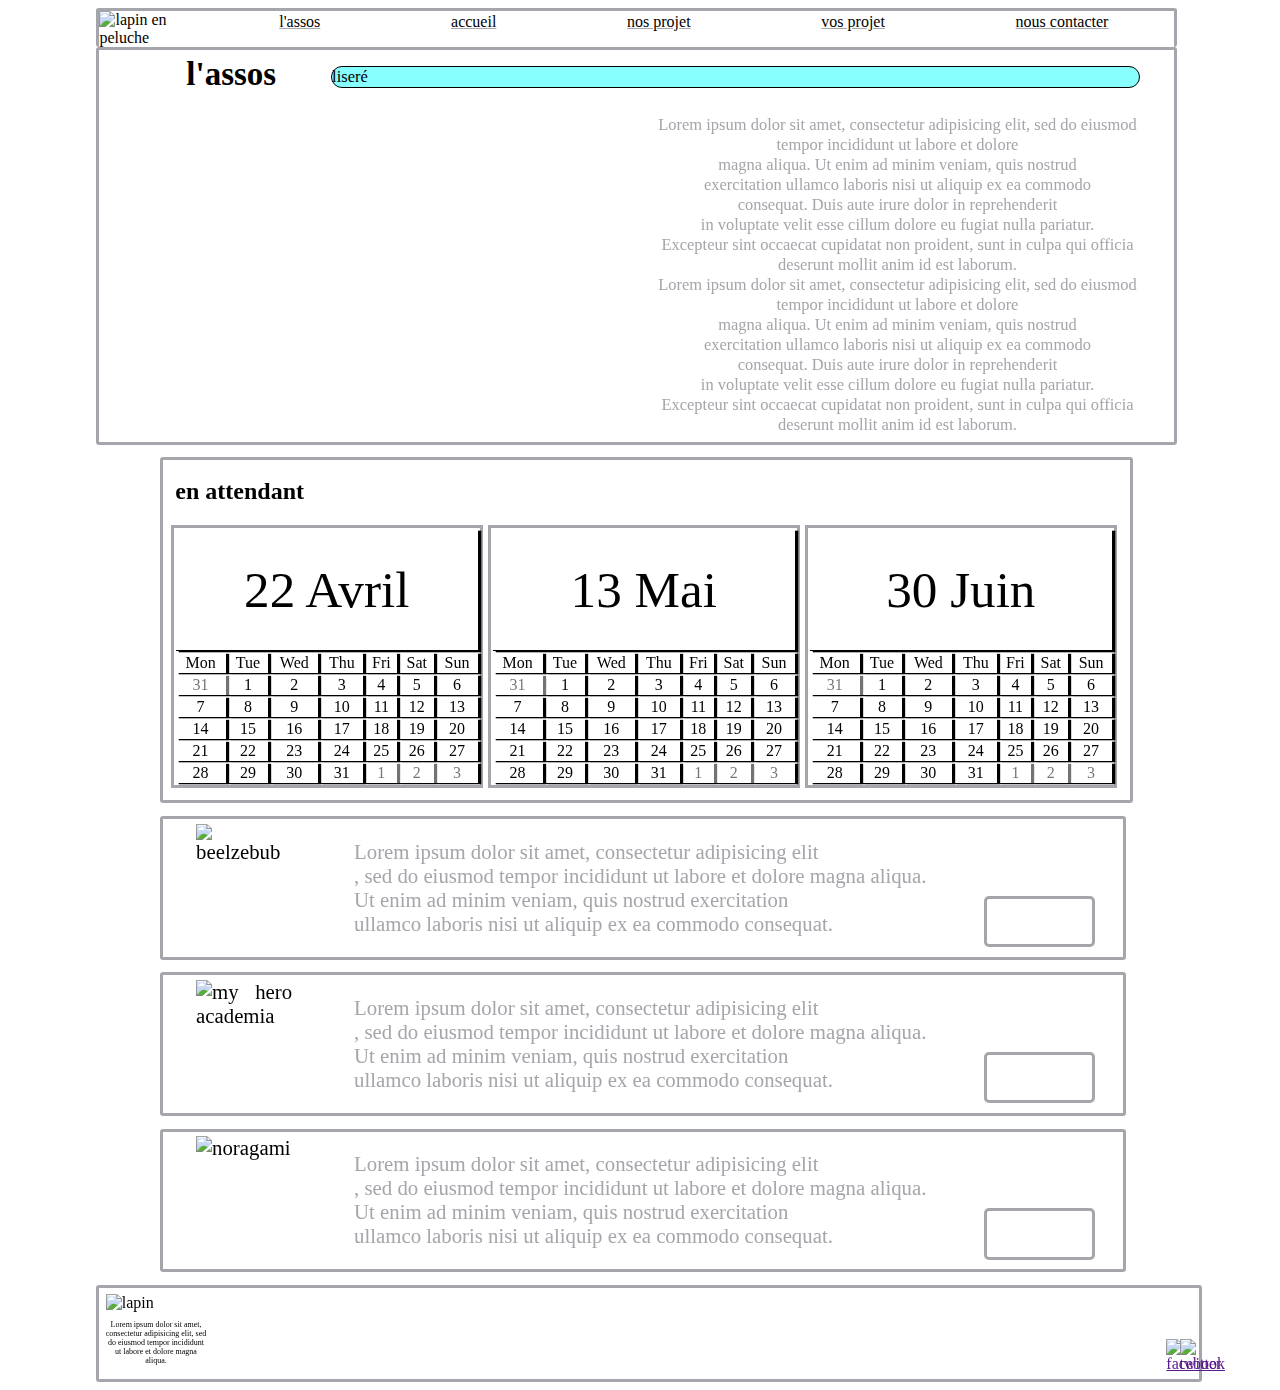
==== index.html @ 1b8e7442 "first commit" ====
<!DOCTYPE html>
<html>
<head>
	<title>Maquette</title>
	<meta charset="utf-8">
	<link rel="stylesheet" type="text/css" href="maquette.css">
</head>
<body>
	<div>
		<div id="en-tete">
			<header id="tete">
				<div id="image">
					<img class="lapin" src="http://online-manga.allmyblog.com/images/online-manga/online-manga_logo.jpg" alt="lapin en peluche">
				</div>	
				<nav>
					<ul>
						<li>l'assos</li>
						<li>accueil</li>
						<li>nos projet</li>
						<li>vos projet</li>
						<li>nous contacter</li>
					</ul>
				</nav>
			</header>
		</div>

		<div id="resume">
			<div id="titre">
				<h1>l'assos</h1>
				<div id="lisere">
					liseré
				</div>
			</div>
			<div id="contenu">
			<div>
				<iframe width="460" height="290" src="https://www.youtube.com/embed/ptxv3IxC8ZQ" frameborder="0" allow="accelerometer; autoplay; encrypted-media; gyroscope; picture-in-picture" allowfullscreen></iframe>
			</div>
			<div id="paragraphe">
				Lorem ipsum dolor sit amet, consectetur adipisicing elit, sed do eiusmod<br>
				tempor incididunt ut labore et dolore<br> magna aliqua. Ut enim ad minim veniam,
				quis nostrud<br> exercitation ullamco laboris nisi ut aliquip ex ea commodo<br>
				consequat. Duis aute irure dolor in reprehenderit<br> in voluptate velit esse
				cillum dolore eu fugiat nulla pariatur.<br> Excepteur sint occaecat cupidatat non
				proident, sunt in culpa qui officia<br> deserunt mollit anim id est laborum.
				<br id="marge">
				Lorem ipsum dolor sit amet, consectetur adipisicing elit, sed do eiusmod<br>
				tempor incididunt ut labore et dolore<br> magna aliqua. Ut enim ad minim veniam,
				quis nostrud<br> exercitation ullamco laboris nisi ut aliquip ex ea commodo<br>
				consequat. Duis aute irure dolor in reprehenderit<br> in voluptate velit esse
				cillum dolore eu fugiat nulla pariatur.<br> Excepteur sint occaecat cupidatat non
				proident, sunt in culpa qui officia<br> deserunt mollit anim id est laborum.
			</div>
			</div>
		</div>
		<div id="tableau">
			<div id="attendant">			
				<h2>en attendant</h2>
			</div>
			<div id="moi">
				<table>
					<tr>
						<td class="colspan" colspan="7">22 Avril</td>
					</tr>
					<tr class="jours">
						<td>Mon</td>
						<td>Tue</td>
						<td>Wed</td>
						<td>Thu</td>
						<td>Fri</td>
						<td>Sat</td>
						<td>Sun</td>
					</tr>
					<tr>
						<td class="trente">31</td>
						<td>1</td>
						<td>2</td>
						<td>3</td>
						<td>4</td>
						<td>5</td>
						<td>6</td>
					</tr>
					<tr>
						<td>7</td>
						<td>8</td>
						<td>9</td>
						<td>10</td>
						<td>11</td>
						<td>12</td>
						<td>13</td>
					</tr>
					<tr>
						<td>14</td>
						<td>15</td>
						<td>16</td>
						<td>17</td>
						<td>18</td>
						<td>19</td>
						<td>20</td>
					</tr>
					<tr>
						<td>21</td>
						<td>22</td>
						<td>23</td>
						<td>24</td>
						<td>25</td>
						<td>26</td>
						<td>27</td>
					</tr>
					<tr>
						<td>28</td>
						<td>29</td>
						<td>30</td>
						<td>31</td>
						<td class="trente">1</td>
						<td class="trente">2</td>
						<td class="trente">3</td>
					</tr>
				</table>
				<table>
					<tr>
						<td class="colspan" colspan="7">13 Mai</td>
					</tr>
					<tr class="jours">
						<td>Mon</td>
						<td>Tue</td>
						<td>Wed</td>
						<td>Thu</td>
						<td>Fri</td>
						<td>Sat</td>
						<td>Sun</td>
					</tr>
					<tr>
						<td class="trente">31</td>
						<td>1</td>
						<td>2</td>
						<td>3</td>
						<td>4</td>
						<td>5</td>
						<td>6</td>
					</tr>
					<tr>
						<td>7</td>
						<td>8</td>
						<td>9</td>
						<td>10</td>
						<td>11</td>
						<td>12</td>
						<td>13</td>
					</tr>
					<tr>
						<td>14</td>
						<td>15</td>
						<td>16</td>
						<td>17</td>
						<td>18</td>
						<td>19</td>
						<td>20</td>
					</tr>
					<tr>
						<td>21</td>
						<td>22</td>
						<td>23</td>
						<td>24</td>
						<td>25</td>
						<td>26</td>
						<td>27</td>
					</tr>
					<tr>
						<td>28</td>
						<td>29</td>
						<td>30</td>
						<td>31</td>
						<td class="trente">1</td>
						<td class="trente">2</td>
						<td class="trente">3</td>
					</tr>
				</table>
				<table>
					<tr>
						<td class="colspan" colspan="7">30 Juin</td>
					</tr>
					<tr class="jours">
						<td>Mon</td>
						<td>Tue</td>
						<td>Wed</td>
						<td>Thu</td>
						<td>Fri</td>
						<td>Sat</td>
						<td>Sun</td>
					</tr>
					<tr>
						<td class="trente">31</td>
						<td>1</td>
						<td>2</td>
						<td>3</td>
						<td>4</td>
						<td>5</td>
						<td>6</td>
					</tr>
					<tr>
						<td>7</td>
						<td>8</td>
						<td>9</td>
						<td>10</td>
						<td>11</td>
						<td>12</td>
						<td>13</td>
					</tr>
					<tr>
						<td>14</td>
						<td>15</td>
						<td>16</td>
						<td>17</td>
						<td>18</td>
						<td>19</td>
						<td>20</td>
					</tr>
					<tr>
						<td>21</td>
						<td>22</td>
						<td>23</td>
						<td>24</td>
						<td>25</td>
						<td>26</td>
						<td>27</td>
					</tr>
					<tr>
						<td>28</td>
						<td>29</td>
						<td>30</td>
						<td>31</td>
						<td class="trente">1</td>
						<td class="trente">2</td>
						<td class="trente">3</td>
					</tr>
				</table>
			</div>
		</div>
		<section>
			<div class="para">
				<img class="manga" src="https://cdn140.picsart.com/260766265000202.jpg?c256x256" alt="beelzebub">
				<p>Lorem ipsum dolor sit amet, consectetur adipisicing elit<br>, sed do eiusmod
				tempor incididunt ut labore et dolore magna aliqua.<br> Ut enim ad minim veniam,
				quis nostrud exercitation<br> ullamco laboris nisi ut aliquip ex ea commodo
				consequat.<br></p>
				<a class="lire" href="">Lire la suite</a>
			</div>
			<div class="para">
				<img class="manga" src="https://c-sf.smule.com/sf/s45/arr/87/b9/730d737b-30f6-4489-9a4b-d0b80c536b22.jpg" alt="my hero academia">
				<p>Lorem ipsum dolor sit amet, consectetur adipisicing elit<br>, sed do eiusmod
				tempor incididunt ut labore et dolore magna aliqua.<br> Ut enim ad minim veniam,
				quis nostrud exercitation<br> ullamco laboris nisi ut aliquip ex ea commodo
				consequat.<br></p>
				<a class="lire" href="">Lire la suite</a>
			</div>
			<div class="para">
				<img class="manga" src="https://c-sf.smule.com/sf/s78/arr/1c/e9/1a66500d-9a43-4115-b434-f995784d1c5f_256.jpg" alt="noragami">
				<p>Lorem ipsum dolor sit amet, consectetur adipisicing elit<br>, sed do eiusmod
				tempor incididunt ut labore et dolore magna aliqua.<br> Ut enim ad minim veniam,
				quis nostrud exercitation<br> ullamco laboris nisi ut aliquip ex ea commodo
				consequat.<br></p>
				<a class="lire" href="">Lire la suite</a>
			</div>
		</section>
		<div>
			<footer>

				<div>
					<img class="lapine" src="http://online-manga.allmyblog.com/images/online-manga/online-manga_logo.jpg" alt="lapin">
					<p id="foot">Lorem ipsum dolor sit amet,<br> consectetur adipisicing elit, sed<br> do eiusmod
					tempor incididunt<br> ut labore et dolore magna<br> aliqua.</p>
				</div>
				<div id="classe">	
					<a class="fbkT" href=""><img class="lien" src="https://images.frandroid.com/wp-content/uploads/2014/02/twitter-revenu-stat-2013-image-0.png" alt="twitter"></a>
					<a class="fbkT" href=""><img class="lien" src="http://a52.idata.over-blog.com/2/27/28/05/Repertoire2/Test2/VeilleFacebook5.png" alt="facebook"></a>
				</div>
			</footer>
		</div>
	</div>

</body>
</html>
---- maquette.css ----
body{
	background-image: url(https://nellycherry.files.wordpress.com/2016/08/fantasy.jpg);
	background-repeat: no-repeat;
}
#en-tete{
	border-top: 3px solid #a5a6ab;
	border-right: 3px solid #a5a6ab;
	border-left: 3px solid #a5a6ab;
	border-radius: 3px;
	width: 85%;
	margin-left: 7%;
}
ul{
	display: flex;
	width: 75vw;
	justify-content: space-around;
	list-style-type: none;
	margin-top: 0%;
	text-decoration: underline #a5a6ab;
}
#resume{
	border: 3px solid  #a5a6ab;
	border-radius: 3px;
	width: 84%;
	margin-left: 7%;
	font-size: 1.03em;
	padding: 0.5%;
}
#lisere{
	background-color: #00ffff77;;
	border: 1px solid;
	border-radius: 30px;
	width: 80%;
	height: 10%;
	margin-top: 1%;
}
h1{
	margin-top: 0%;
}
#paragraphe{
	display: flex;
	align-content: flex-end;
	text-align: center;
	color: #a5a6ab;
}
h2{
	margin-top: 0.5%;
}
#titre{
	display: flex;
	justify-content: space-around;
	margin-left: 5%;
}
#contenu{
	display: flex;
	justify-content: space-around;
}
.para{
	display: flex;
	justify-content: space-around;
	align-content: center;
	border: 3px solid #a5a6ab;
	border-radius: 3px;
	width: 76%;
	height: auto;
	margin-left: 12%;
	margin-bottom: 1%;
	text-align: justify;
	font-size: 1.3em;
}
.manga{
	display: flex;
	padding: 0.5%;
	width: 10%;
}
#tableau{
	width: 74.5%;
	margin-left: 12%;
	border: 3px solid #a5a6ab;
	border-radius: 3px;
	margin-top: 1%;
	margin-bottom: 1%;
	padding: 1%;
}
#attendant{
	display: flex;
}
#moi{
	display: flex;
	justify-content: space-between;
	
	margin-left: -0.5%;

}
table{
	border: 3px solid #a5a6ab;
	width: 33%;
	
}
.trente{
	opacity: 0.55;
}
.colspan{
	background-image: url(https://redknight.ca/images/betty_boop_images/bettyBiker.gif);
	background-repeat: no-repeat;
	padding: 10%;
	border-bottom: 1px solid;
	font-size: 3.2em;

}
td, tr{
	box-shadow: 3px 1px 1px black;
	text-align: center;
	color: black;
}
.jours{
	font-size: 1em;
}
.lapin{
	width: 5vw;

}
.lapine{
	width: 5vw;
}
footer{
	padding: 0.5%;
	display: flex;
	justify-content: space-between;
	border: 3px solid #a5a6ab;
	border-radius: 3px;
	width: 86%;
	margin-left: 7%;
	background-color: #ffffff;
}
#foot{
	text-align: center;
	font-size: 0.5em;
	color: black;

}
header{
	display: flex;
	align-items: flex-end;
	width: 100%;
	background-color: #ffffff;
}
.lire{
	color: #ffffff;
	border: 3px solid #a5a6ab;
	border-radius: 5px;
	margin-left: 0%;
	margin-top: 8%;
	margin-bottom: 1%;
	font-size: 1em;
	padding: 0.3%;
}
p{
	color: #a5a6ab;
}
#marge{
	margin-bottom: 1.5%;
}
.lien{
	width: 100%;
}
.fbkT{
	width: 10%;
}
#classe{
	display: flex;
	flex-direction: row-reverse;
	align-items: flex-end;
	justify-content: flex-start;
}
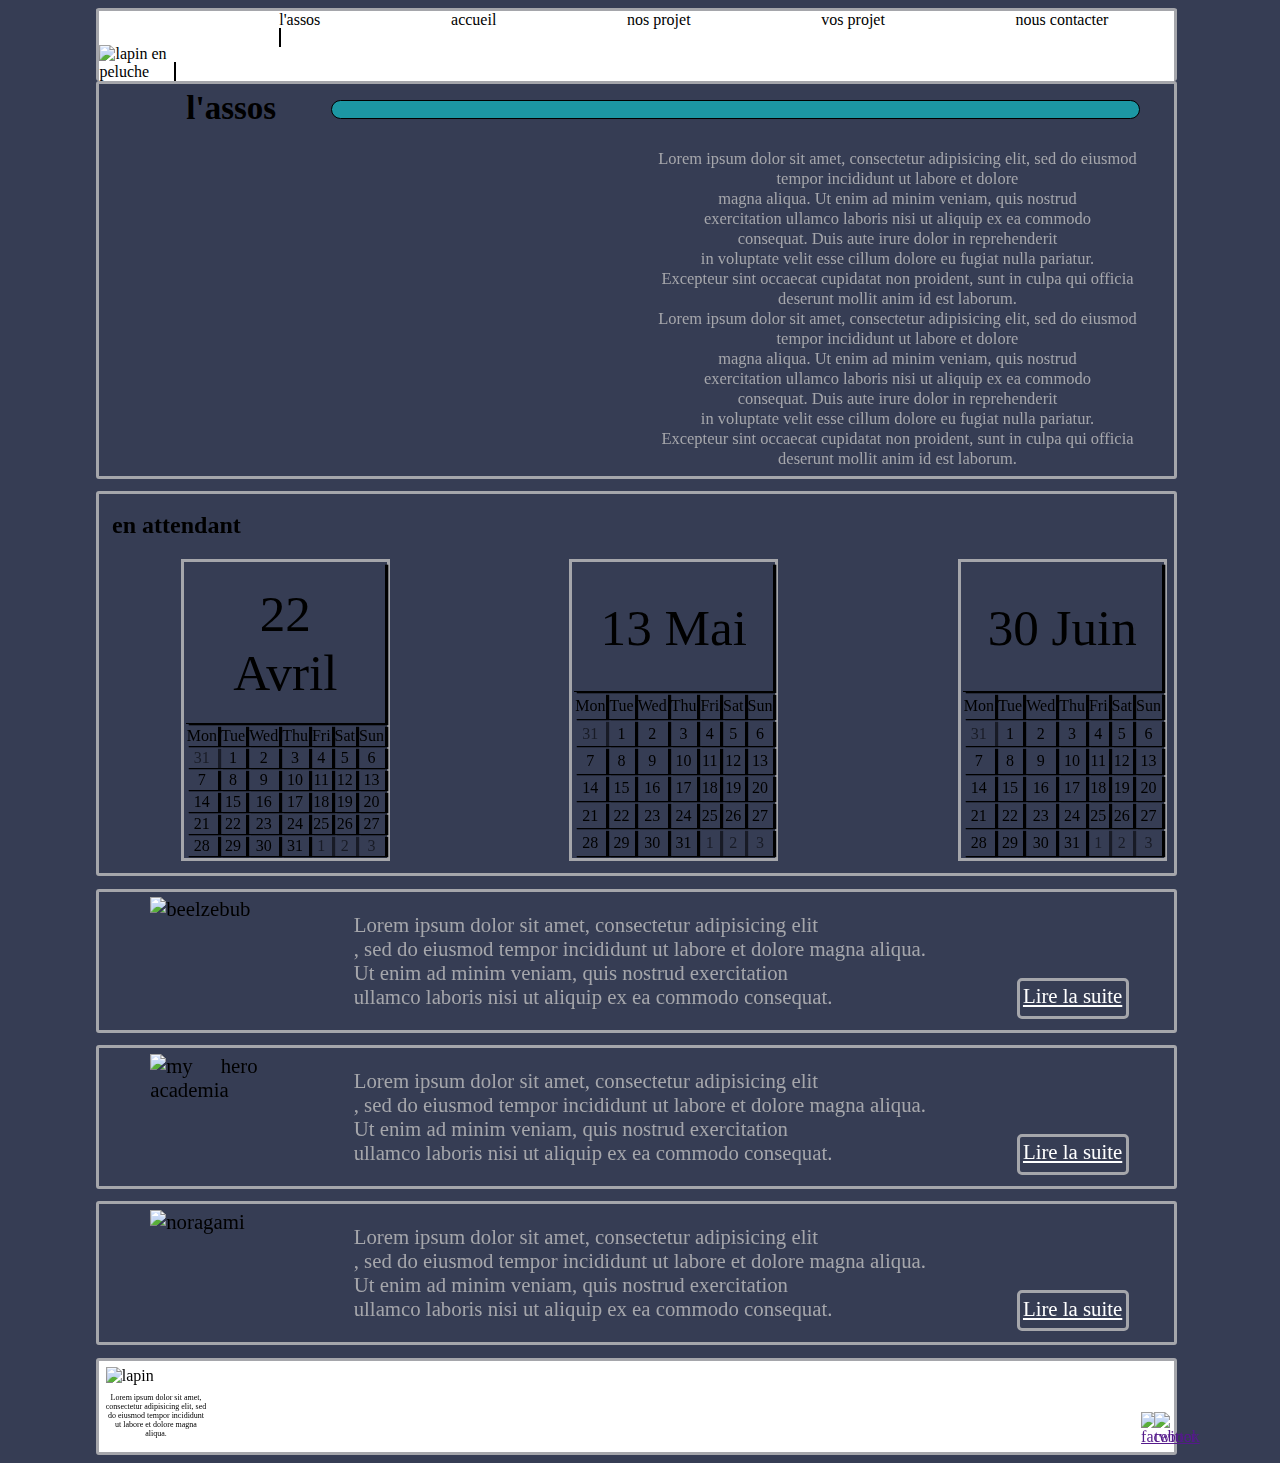
==== commit 65419929: "modification design" ====
--- a/index.html
+++ b/index.html
@@ -14,12 +14,13 @@
 				</div>	
 				<nav>
 					<ul>
-						<li>l'assos</li>
+						<li>l'assos<br><span></span></li>
 						<li>accueil</li>
 						<li>nos projet</li>
 						<li>vos projet</li>
 						<li>nous contacter</li>
 					</ul>
+					<span></span>
 				</nav>
 			</header>
 		</div>
@@ -28,7 +29,6 @@
 			<div id="titre">
 				<h1>l'assos</h1>
 				<div id="lisere">
-					liseré
 				</div>
 			</div>
 			<div id="contenu">
--- a/maquette.css
+++ b/maquette.css
@@ -1,6 +1,7 @@
+
 body{
-	background-image: url(https://nellycherry.files.wordpress.com/2016/08/fantasy.jpg);
-	background-repeat: no-repeat;
+	background-color: #363d54;
+	background-image: url("https://www.transparenttextures.com/patterns/foggy-birds.png");
 }
 #en-tete{
 	border-top: 3px solid #a5a6ab;
@@ -16,7 +17,12 @@
 	justify-content: space-around;
 	list-style-type: none;
 	margin-top: 0%;
-	text-decoration: underline #a5a6ab;
+}
+span{
+	border: 1px solid;
+	height: 0.5vw;
+	width: 10%;
+
 }
 #resume{
 	border: 3px solid  #a5a6ab;
@@ -31,7 +37,7 @@
 	border: 1px solid;
 	border-radius: 30px;
 	width: 80%;
-	height: 10%;
+	height: 1.3vw;
 	margin-top: 1%;
 }
 h1{
@@ -61,9 +67,9 @@
 	align-content: center;
 	border: 3px solid #a5a6ab;
 	border-radius: 3px;
-	width: 76%;
+	width: 85%;
 	height: auto;
-	margin-left: 12%;
+	margin-left: 7%;
 	margin-bottom: 1%;
 	text-align: justify;
 	font-size: 1.3em;
@@ -74,8 +80,8 @@
 	width: 10%;
 }
 #tableau{
-	width: 74.5%;
-	margin-left: 12%;
+	width: 83%;
+	margin-left: 7%;
 	border: 3px solid #a5a6ab;
 	border-radius: 3px;
 	margin-top: 1%;
@@ -94,7 +100,9 @@
 }
 table{
 	border: 3px solid #a5a6ab;
-	width: 33%;
+	width: 20%;
+	margin-left: 7%;
+	margin-right: 10%;
 	
 }
 .trente{
@@ -129,7 +137,7 @@
 	justify-content: space-between;
 	border: 3px solid #a5a6ab;
 	border-radius: 3px;
-	width: 86%;
+	width: 84%;
 	margin-left: 7%;
 	background-color: #ffffff;
 }
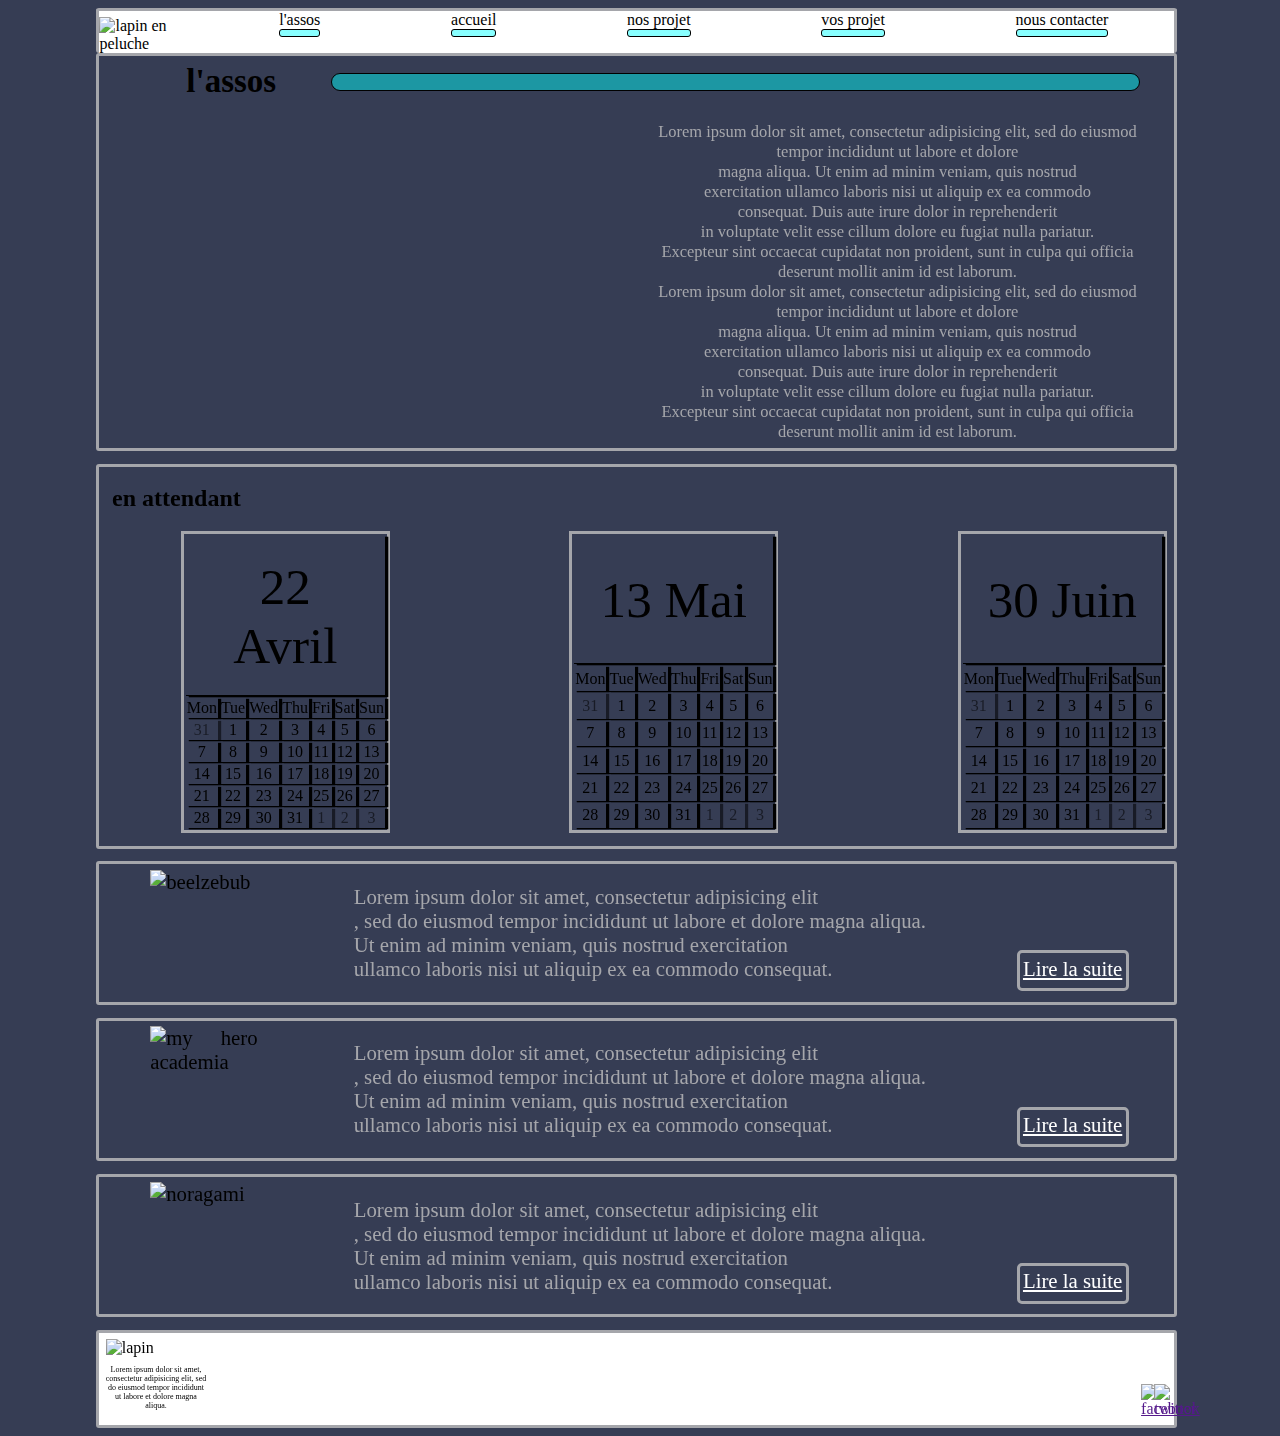
==== commit 77756958: "modification span" ====
--- a/index.html
+++ b/index.html
@@ -15,12 +15,11 @@
 				<nav>
 					<ul>
 						<li>l'assos<br><span></span></li>
-						<li>accueil</li>
-						<li>nos projet</li>
-						<li>vos projet</li>
-						<li>nous contacter</li>
+						<li>accueil<br><span></span></li>
+						<li>nos projet<br><span></span></li>
+						<li>vos projet<br><span></span></li>
+						<li>nous contacter<br><span></span></li>
 					</ul>
-					<span></span>
 				</nav>
 			</header>
 		</div>
--- a/maquette.css
+++ b/maquette.css
@@ -19,10 +19,11 @@
 	margin-top: 0%;
 }
 span{
+	display: flex;
+	border-radius: 3px;
+	background-color: #00ffff77;
 	border: 1px solid;
 	height: 0.5vw;
-	width: 10%;
-
 }
 #resume{
 	border: 3px solid  #a5a6ab;
@@ -33,7 +34,7 @@
 	padding: 0.5%;
 }
 #lisere{
-	background-color: #00ffff77;;
+	background-color: #00ffff77;
 	border: 1px solid;
 	border-radius: 30px;
 	width: 80%;
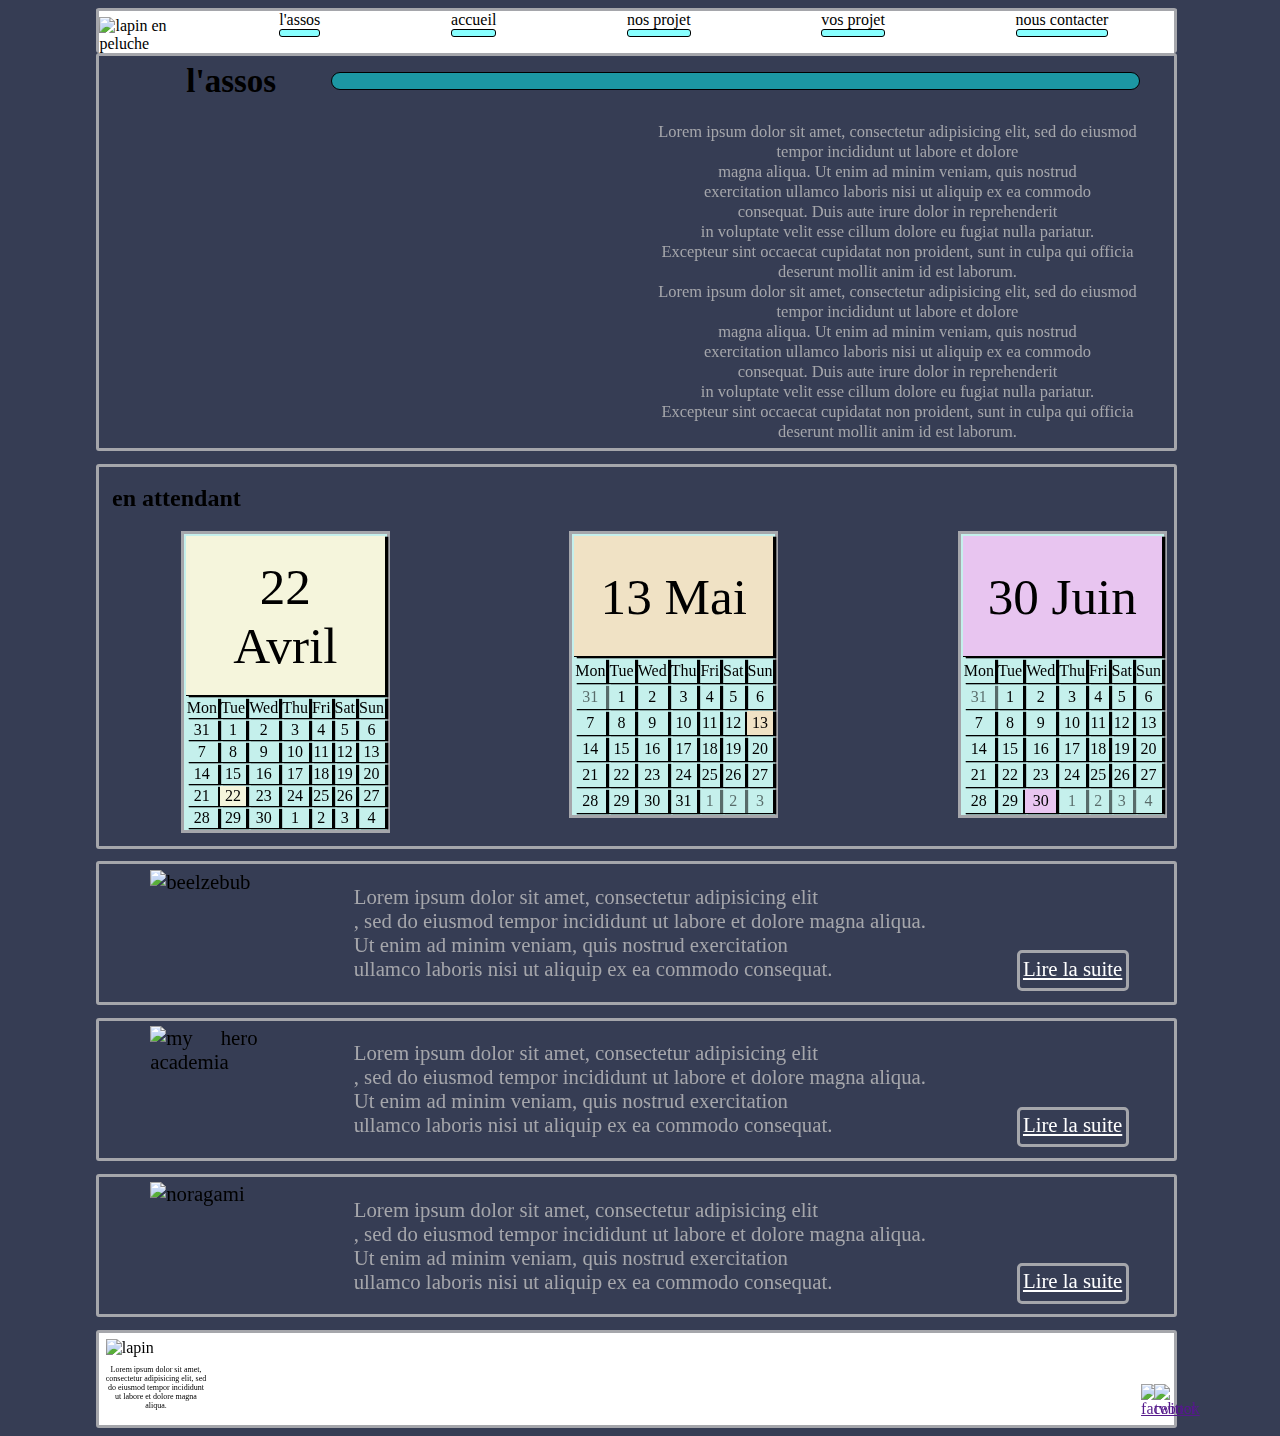
==== commit d9064579: "amélioration calendrier" ====
--- a/index.html
+++ b/index.html
@@ -58,7 +58,7 @@
 			<div id="moi">
 				<table>
 					<tr>
-						<td class="colspan" colspan="7">22 Avril</td>
+						<td id="avril" colspan="7">22 Avril</td>
 					</tr>
 					<tr class="jours">
 						<td>Mon</td>
@@ -98,7 +98,7 @@
 					</tr>
 					<tr>
 						<td>21</td>
-						<td>22</td>
+						<td id="vingt">22</td>
 						<td>23</td>
 						<td>24</td>
 						<td>25</td>
@@ -109,15 +109,15 @@
 						<td>28</td>
 						<td>29</td>
 						<td>30</td>
-						<td>31</td>
 						<td class="trente">1</td>
 						<td class="trente">2</td>
 						<td class="trente">3</td>
+						<td class="trente">4</td>
 					</tr>
 				</table>
 				<table>
 					<tr>
-						<td class="colspan" colspan="7">13 Mai</td>
+						<td id="mai" colspan="7">13 Mai</td>
 					</tr>
 					<tr class="jours">
 						<td>Mon</td>
@@ -129,7 +129,7 @@
 						<td>Sun</td>
 					</tr>
 					<tr>
-						<td class="trente">31</td>
+						<td class="claire">31</td>
 						<td>1</td>
 						<td>2</td>
 						<td>3</td>
@@ -144,7 +144,7 @@
 						<td>10</td>
 						<td>11</td>
 						<td>12</td>
-						<td>13</td>
+						<td id="treize">13</td>
 					</tr>
 					<tr>
 						<td>14</td>
@@ -169,14 +169,14 @@
 						<td>29</td>
 						<td>30</td>
 						<td>31</td>
-						<td class="trente">1</td>
-						<td class="trente">2</td>
-						<td class="trente">3</td>
+						<td class="claire">1</td>
+						<td class="claire">2</td>
+						<td class="claire">3</td>
 					</tr>
 				</table>
 				<table>
 					<tr>
-						<td class="colspan" colspan="7">30 Juin</td>
+						<td id="juin" colspan="7">30 Juin</td>
 					</tr>
 					<tr class="jours">
 						<td>Mon</td>
@@ -188,7 +188,7 @@
 						<td>Sun</td>
 					</tr>
 					<tr>
-						<td class="trente">31</td>
+						<td class="claire">31</td>
 						<td>1</td>
 						<td>2</td>
 						<td>3</td>
@@ -226,11 +226,11 @@
 					<tr>
 						<td>28</td>
 						<td>29</td>
-						<td>30</td>
-						<td>31</td>
-						<td class="trente">1</td>
-						<td class="trente">2</td>
-						<td class="trente">3</td>
+						<td id="trente">30</td>
+						<td class="claire">1</td>
+						<td class="claire">2</td>
+						<td class="claire">3</td>
+						<td class="claire">4</td>
 					</tr>
 				</table>
 			</div>
--- a/maquette.css
+++ b/maquette.css
@@ -39,7 +39,7 @@
 	border-radius: 30px;
 	width: 80%;
 	height: 1.3vw;
-	margin-top: 1%;
+	margin-top: 0.9%;
 }
 h1{
 	margin-top: 0%;
@@ -95,27 +95,53 @@
 #moi{
 	display: flex;
 	justify-content: space-between;
+	margin-left: -0.5%;
+
+}
+table{
+	border: 3px solid #a5a6ab;
+	width: 20%;
+	margin-left: 7%;
+	margin-right: 10%;
+	height: 287px;
+	background-color: #c5f0ec;
 	
-	margin-left: -0.5%;
-
-}
-table{
-	border: 3px solid #a5a6ab;
-	width: 20%;
-	margin-left: 7%;
-	margin-right: 10%;
-	
-}
-.trente{
+}
+.claire{
 	opacity: 0.55;
 }
-.colspan{
+#treize{
+	background-color: #f0e2c5;
+}
+#vingt{
+	background-color: beige;
+}
+#trente{
+	background-color: #e8c5f0;
+}
+#avril{
 	background-image: url(https://redknight.ca/images/betty_boop_images/bettyBiker.gif);
 	background-repeat: no-repeat;
 	padding: 10%;
 	border-bottom: 1px solid;
 	font-size: 3.2em;
-
+	background-color: beige;
+}
+#mai{
+	background-image: url(https://redknight.ca/images/betty_boop_images/bettyBiker.gif);
+	background-repeat: no-repeat;
+	padding: 10%;
+	border-bottom: 1px solid;
+	font-size: 3.2em;
+	background-color:  #f0e2c5;
+}
+#juin{
+	background-image: url(https://redknight.ca/images/betty_boop_images/bettyBiker.gif);
+	background-repeat: no-repeat;
+	padding: 10%;
+	border-bottom: 1px solid;
+	font-size: 3.2em;
+	background-color:  #e8c5f0;
 }
 td, tr{
 	box-shadow: 3px 1px 1px black;
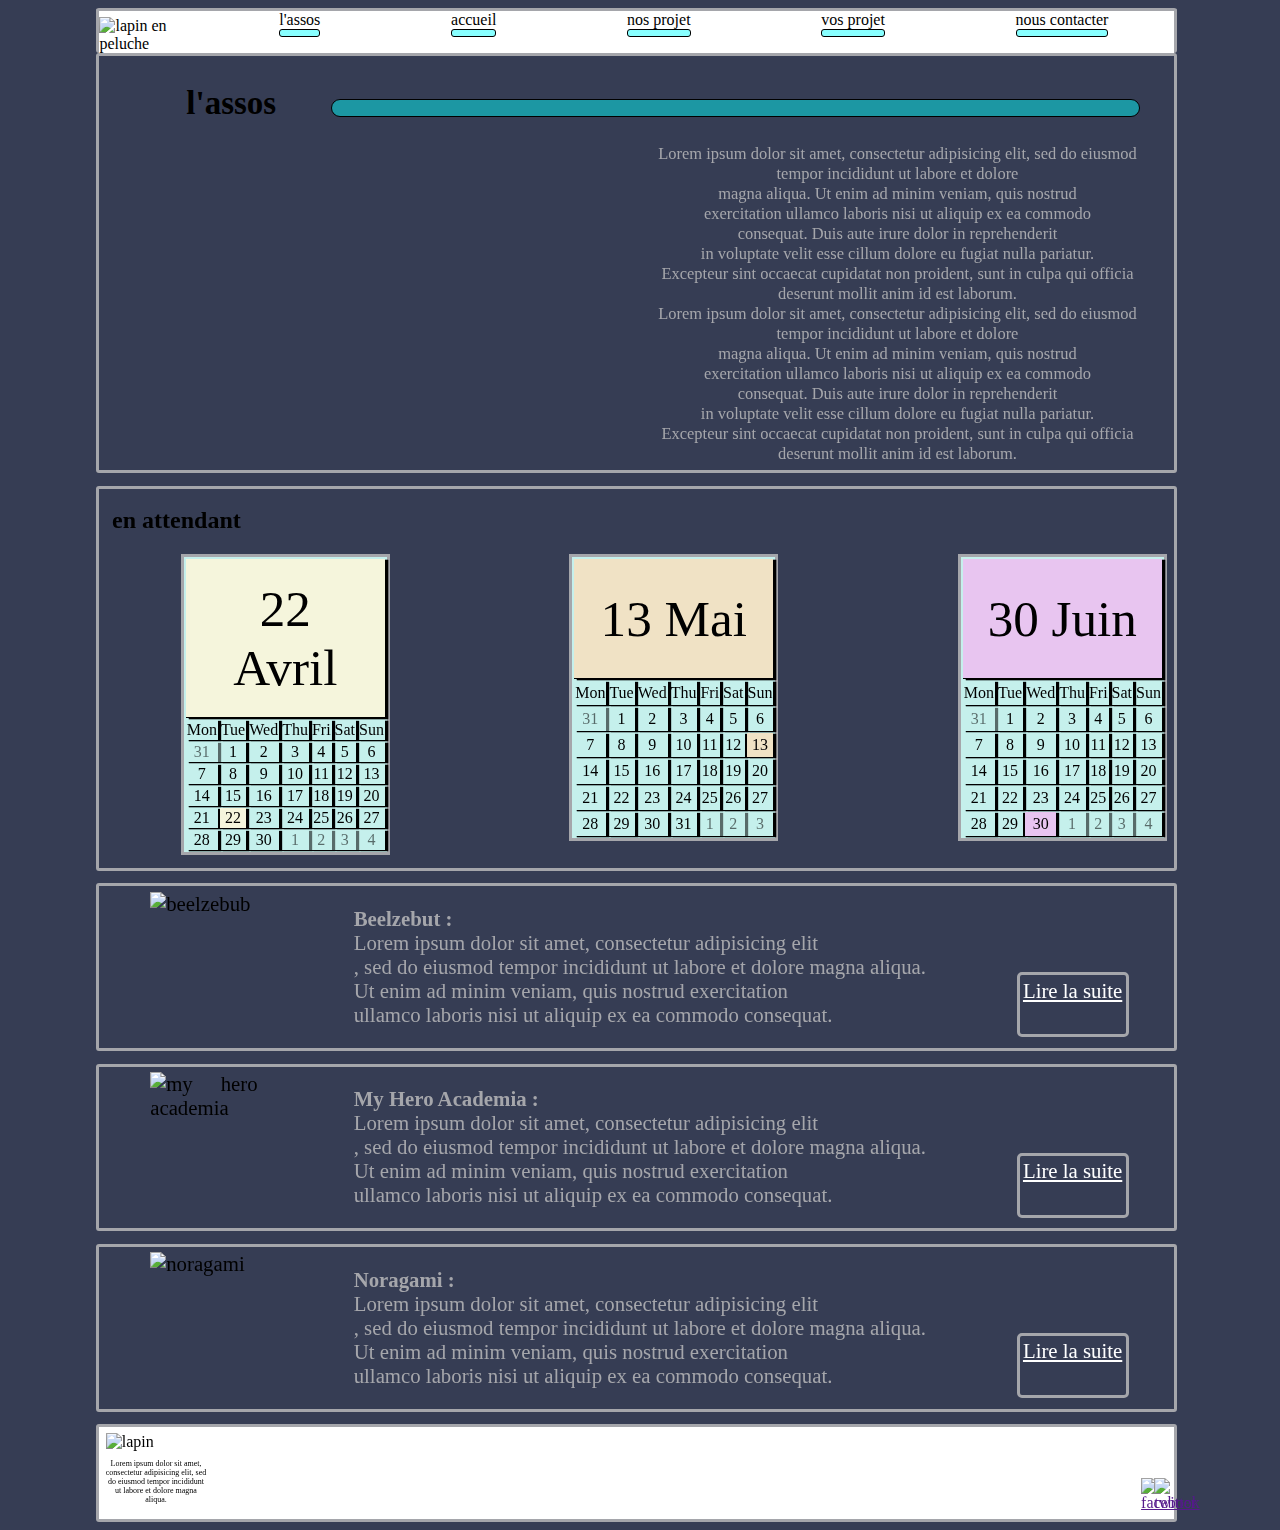
==== commit 7a690a09: "petit detail" ====
--- a/index.html
+++ b/index.html
@@ -70,7 +70,7 @@
 						<td>Sun</td>
 					</tr>
 					<tr>
-						<td class="trente">31</td>
+						<td class="claire">31</td>
 						<td>1</td>
 						<td>2</td>
 						<td>3</td>
@@ -109,10 +109,10 @@
 						<td>28</td>
 						<td>29</td>
 						<td>30</td>
-						<td class="trente">1</td>
-						<td class="trente">2</td>
-						<td class="trente">3</td>
-						<td class="trente">4</td>
+						<td class="claire">1</td>
+						<td class="claire">2</td>
+						<td class="claire">3</td>
+						<td class="claire">4</td>
 					</tr>
 				</table>
 				<table>
@@ -238,7 +238,7 @@
 		<section>
 			<div class="para">
 				<img class="manga" src="https://cdn140.picsart.com/260766265000202.jpg?c256x256" alt="beelzebub">
-				<p>Lorem ipsum dolor sit amet, consectetur adipisicing elit<br>, sed do eiusmod
+				<p><strong>Beelzebut :</strong><br>Lorem ipsum dolor sit amet, consectetur adipisicing elit<br>, sed do eiusmod
 				tempor incididunt ut labore et dolore magna aliqua.<br> Ut enim ad minim veniam,
 				quis nostrud exercitation<br> ullamco laboris nisi ut aliquip ex ea commodo
 				consequat.<br></p>
@@ -246,7 +246,7 @@
 			</div>
 			<div class="para">
 				<img class="manga" src="https://c-sf.smule.com/sf/s45/arr/87/b9/730d737b-30f6-4489-9a4b-d0b80c536b22.jpg" alt="my hero academia">
-				<p>Lorem ipsum dolor sit amet, consectetur adipisicing elit<br>, sed do eiusmod
+				<p><strong>My Hero Academia :</strong><br>Lorem ipsum dolor sit amet, consectetur adipisicing elit<br>, sed do eiusmod
 				tempor incididunt ut labore et dolore magna aliqua.<br> Ut enim ad minim veniam,
 				quis nostrud exercitation<br> ullamco laboris nisi ut aliquip ex ea commodo
 				consequat.<br></p>
@@ -254,7 +254,7 @@
 			</div>
 			<div class="para">
 				<img class="manga" src="https://c-sf.smule.com/sf/s78/arr/1c/e9/1a66500d-9a43-4115-b434-f995784d1c5f_256.jpg" alt="noragami">
-				<p>Lorem ipsum dolor sit amet, consectetur adipisicing elit<br>, sed do eiusmod
+				<p><strong>Noragami :</strong><br>Lorem ipsum dolor sit amet, consectetur adipisicing elit<br>, sed do eiusmod
 				tempor incididunt ut labore et dolore magna aliqua.<br> Ut enim ad minim veniam,
 				quis nostrud exercitation<br> ullamco laboris nisi ut aliquip ex ea commodo
 				consequat.<br></p>
@@ -276,6 +276,8 @@
 			</footer>
 		</div>
 	</div>
-
+	<script>
+		alert("salut à tous");
+	</script>
 </body>
 </html>--- a/maquette.css
+++ b/maquette.css
@@ -42,7 +42,9 @@
 	margin-top: 0.9%;
 }
 h1{
-	margin-top: 0%;
+	display: flex;
+	justify-content: space-around;
+	align-items: center;
 }
 #paragraphe{
 	display: flex;
@@ -56,6 +58,7 @@
 #titre{
 	display: flex;
 	justify-content: space-around;
+	align-items: center;
 	margin-left: 5%;
 }
 #contenu{
